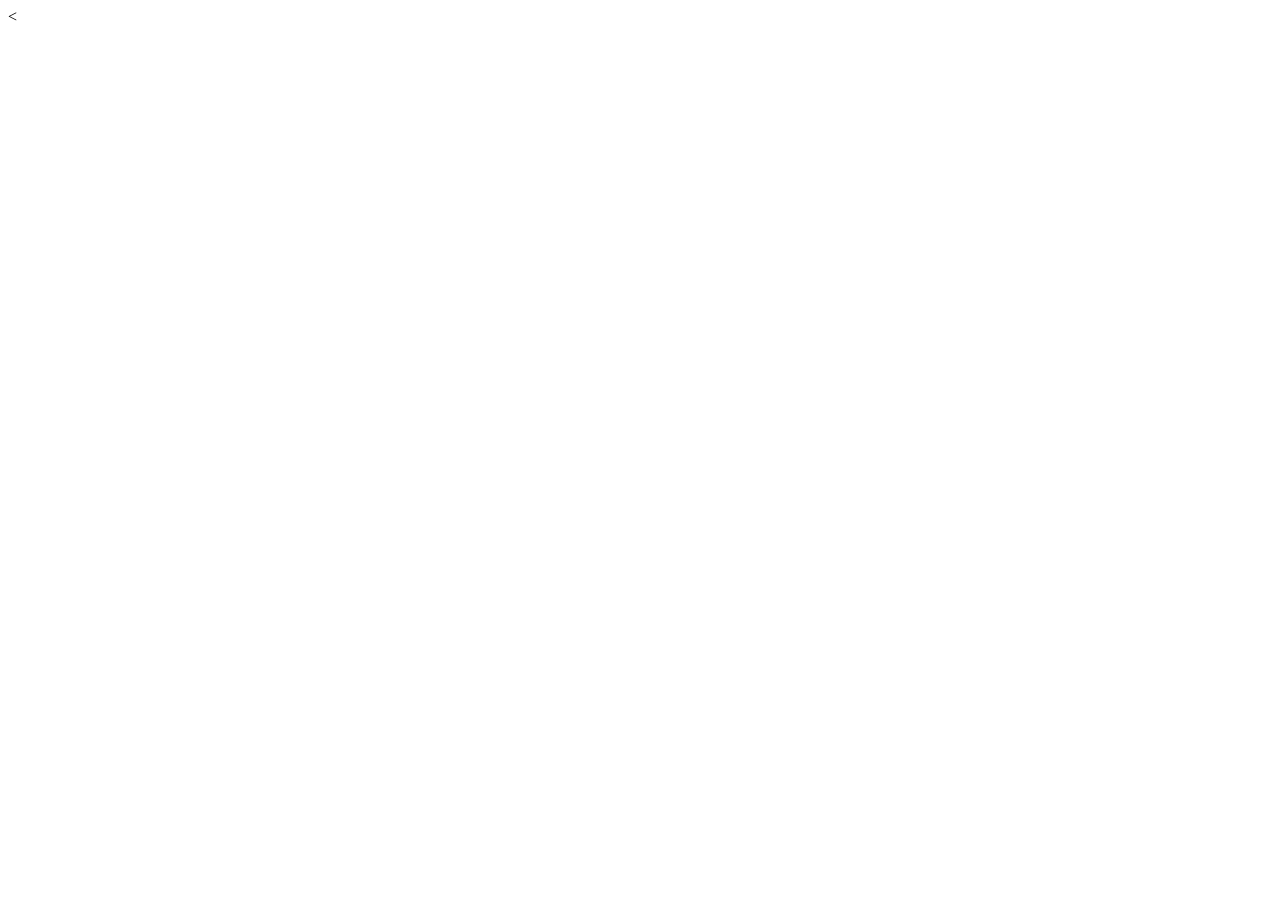
==== src/reaction_time_test/templates/result.html @ c877f412 "update: Created result.html. Got from main_page.js files to utils.js. renamed script.js to main_page" ====
<!DOCTYPE html>
<html lang="en">
  <head>
    <meta charset="UTF-8">
    <meta name="viewport" content="width=device-width, initial-scale=1">
    <title>result page</title>
    <link href="{{ url_for('static', path='/style.css') }}" rel="stylesheet">
  </head>
  <body>
  </body>
  <<script>
    const body = document.body
    const result_container = 

      function create_container(element = document.createElement("div")){
        element.classList.add
      }


  </script>
</html>
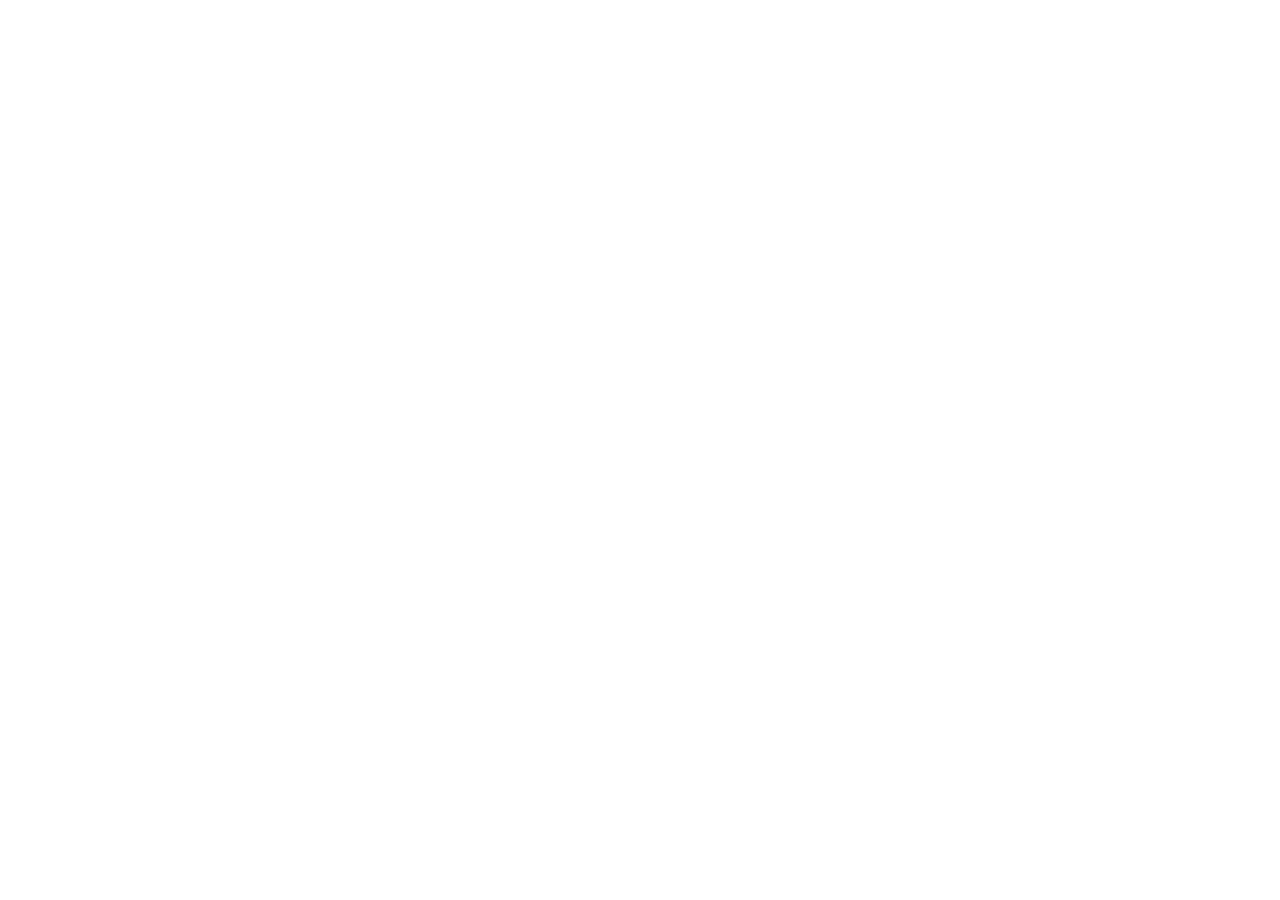
==== commit d2197dab: "fix: Fixed some importing problems" ====
--- a/src/reaction_time_test/templates/result.html
+++ b/src/reaction_time_test/templates/result.html
@@ -8,7 +8,7 @@
   </head>
   <body>
   </body>
-  <<script>
+  <script type="module">
     const body = document.body
     const result_container = 
 
